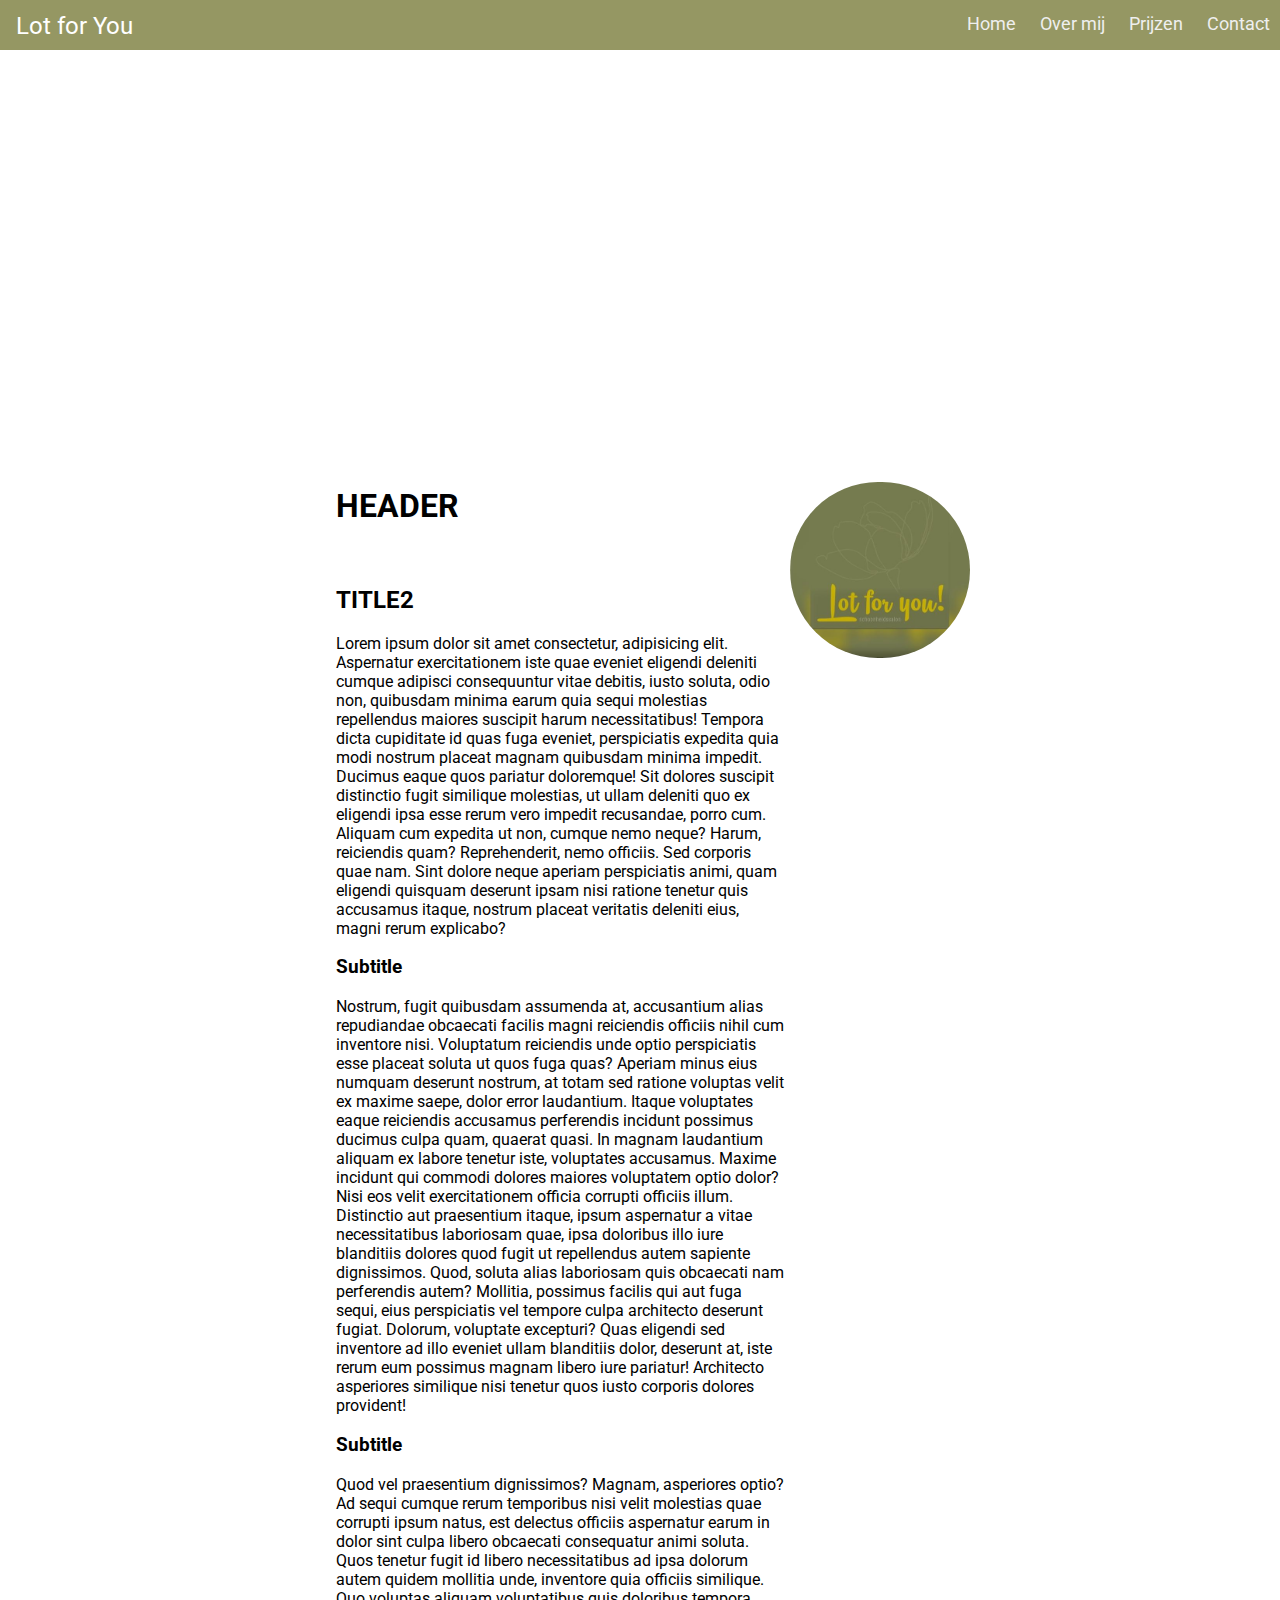
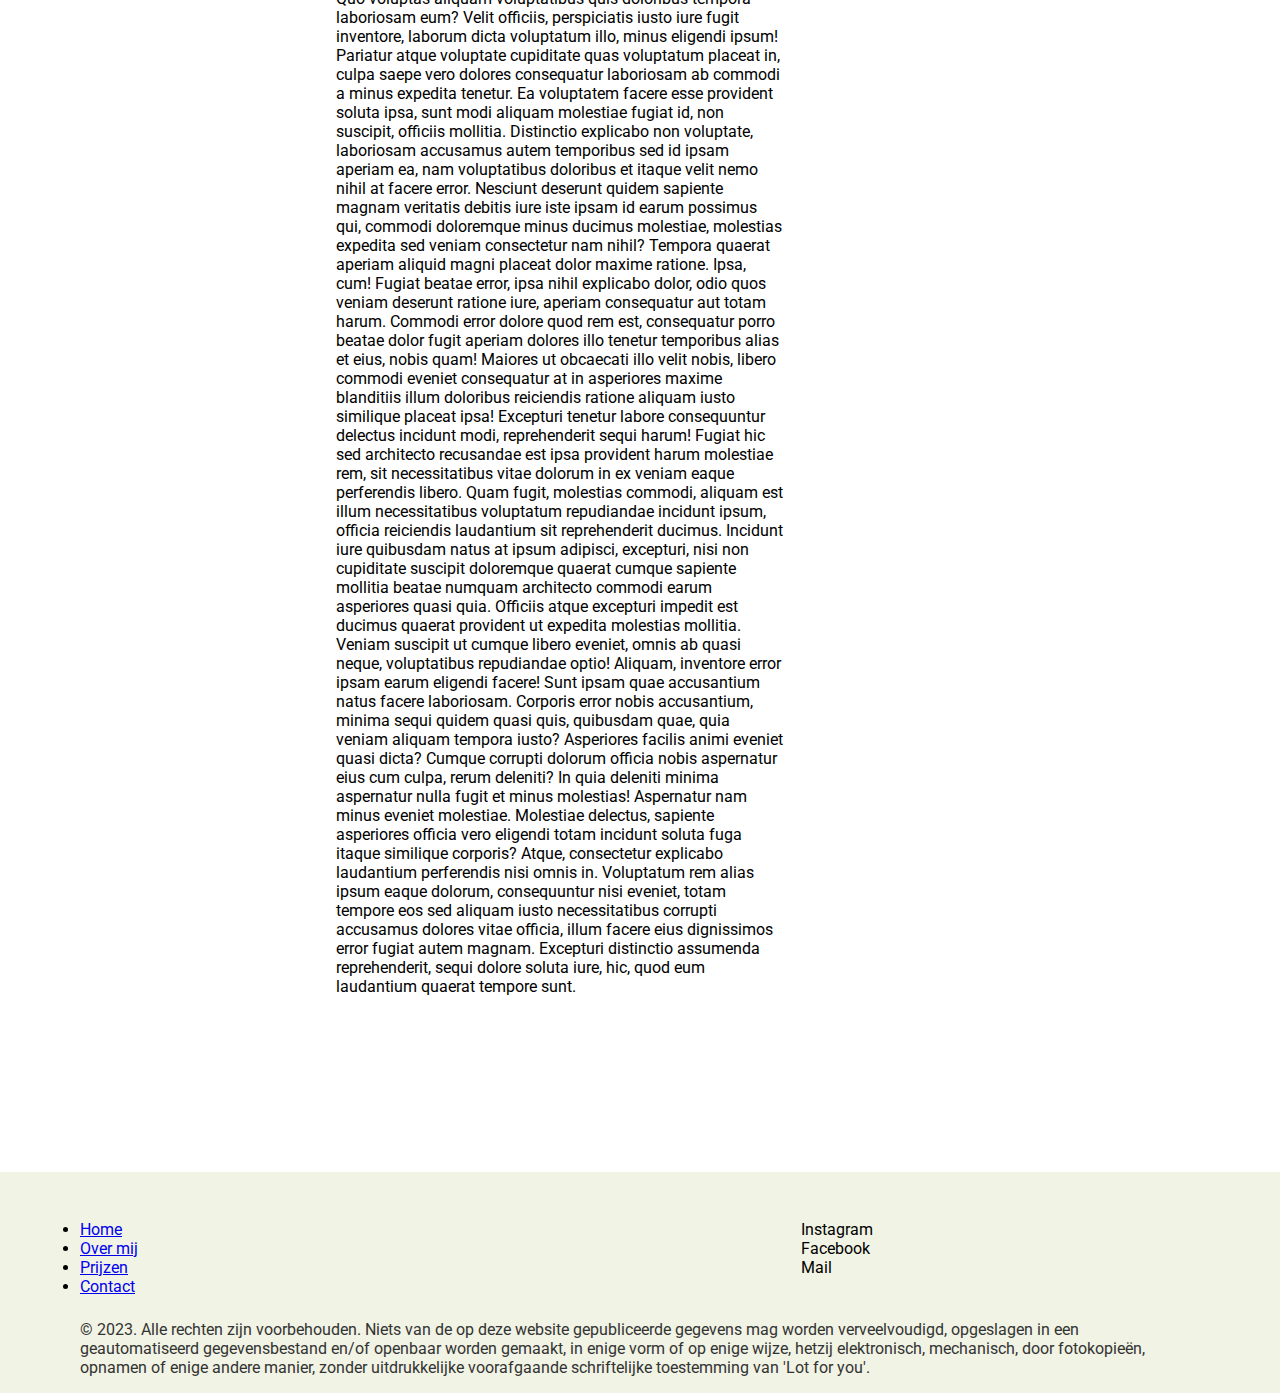
==== aboutme.html @ e4e6581d "created aboutme.html + css" ====
<!DOCTYPE html>
<html lang="nl">
<head>
    <meta charset="UTF-8">
  <meta http-equiv="X-UA-Compatible" content="IE=edge">
  <meta name="viewport" content="width=device-width, initial-scale=1.0">
  <link rel="stylesheet" href="./styles/navbar.css">
  <link rel="stylesheet" href="./styles/general.css">
  <link rel="stylesheet" href="./styles/aboutme.css">
  <!-- <link rel="stylesheet" href="https://cdn.jsdelivr.net/npm/bootstrap@4.4.1/dist/css/bootstrap.min.css" integrity="sha384-Vkoo8x4CGsO3+Hhxv8T/Q5PaXtkKtu6ug5TOeNV6gBiFeWPGFN9MuhOf23Q9Ifjh" crossorigin="anonymous"> -->
  <link rel="preconnect" href="https://fonts.googleapis.com">
  <link rel="preconnect" href="https://fonts.gstatic.com" crossorigin>
  <link href="https://fonts.googleapis.com/css2?family=Roboto:wght@300;400;500;700&display=swap" rel="stylesheet"> 
  
    <title>Lot for you - Over mij</title>
</head>
<body>
    <header>
        <div class="nav">
          <input type="checkbox" id="nav-check">
          <div class="nav-header">
            <div class="nav-title">
              <p id="name"> Lot for You
              
            </div>
          </div>
          <div class="nav-btn">
            <label for="nav-check">
              <span></span>
              <span></span>
              <span></span>
            </label>
          </div>
          
          
          <div class="nav-links">
            <a href="index.html" target="_self">Home</a>
            <a href="aboutme.html" target="_self">Over mij</a>
            <a href="pricing.html" target="_self">Prijzen</a>
            <a href="contact.html" target="_self">Contact</a>
            
          </div>
        </div>
      </header>
    <div class="image_head">
        <!-- <img class="backdrop_img" src="./Images/background.png" alt="backdrop"> -->
    </div>

    <div class="aboutme_container">
        <div class="aboutme_text">
            <article>
                <h1> HEADER</h1>
                <br>
                <h2>TITLE2</h2>
                <p> Lorem ipsum dolor sit amet consectetur, adipisicing elit. Aspernatur exercitationem iste quae eveniet eligendi deleniti cumque adipisci consequuntur vitae debitis, iusto soluta, odio non, quibusdam minima earum quia sequi molestias repellendus maiores suscipit harum necessitatibus! Tempora dicta cupiditate id quas fuga eveniet, perspiciatis expedita quia modi nostrum placeat magnam quibusdam minima impedit. Ducimus eaque quos pariatur doloremque! Sit dolores suscipit distinctio fugit similique molestias, ut ullam deleniti quo ex eligendi ipsa esse rerum vero impedit recusandae, porro cum. Aliquam cum expedita ut non, cumque nemo neque? Harum, reiciendis quam? Reprehenderit, nemo officiis. Sed corporis quae nam. Sint dolore neque aperiam perspiciatis animi, quam eligendi quisquam deserunt ipsam nisi ratione tenetur quis accusamus itaque, nostrum placeat veritatis deleniti eius, magni rerum explicabo? 
                <br>
                <h3>Subtitle</h3>    
                Nostrum, fugit quibusdam assumenda at, accusantium alias repudiandae obcaecati facilis magni reiciendis officiis nihil cum inventore nisi. Voluptatum reiciendis unde optio perspiciatis esse placeat soluta ut quos fuga quas? Aperiam minus eius numquam deserunt nostrum, at totam sed ratione voluptas velit ex maxime saepe, dolor error laudantium. Itaque voluptates eaque reiciendis accusamus perferendis incidunt possimus ducimus culpa quam, quaerat quasi. In magnam laudantium aliquam ex labore tenetur iste, voluptates accusamus. Maxime incidunt qui commodi dolores maiores voluptatem optio dolor? Nisi eos velit exercitationem officia corrupti officiis illum. Distinctio aut praesentium itaque, ipsum aspernatur a vitae necessitatibus laboriosam quae, ipsa doloribus illo iure blanditiis dolores quod fugit ut repellendus autem sapiente dignissimos. Quod, soluta alias laboriosam quis obcaecati nam perferendis autem? Mollitia, possimus facilis qui aut fuga sequi, eius perspiciatis vel tempore culpa architecto deserunt fugiat. Dolorum, voluptate excepturi? Quas eligendi sed inventore ad illo eveniet ullam blanditiis dolor, deserunt at, iste rerum eum possimus magnam libero iure pariatur! Architecto asperiores similique nisi tenetur quos iusto corporis dolores provident!
                
                <br>
                <h3>Subtitle</h3>    
                
                Quod vel praesentium dignissimos? Magnam, asperiores optio? Ad sequi cumque rerum temporibus nisi velit molestias quae corrupti ipsum natus, est delectus officiis aspernatur earum in dolor sint culpa libero obcaecati consequatur animi soluta. Quos tenetur fugit id libero necessitatibus ad ipsa dolorum autem quidem mollitia unde, inventore quia officiis similique. Quo voluptas aliquam voluptatibus quis doloribus tempora laboriosam eum? Velit officiis, perspiciatis iusto iure fugit inventore, laborum dicta voluptatum illo, minus eligendi ipsum! Pariatur atque voluptate cupiditate quas voluptatum placeat in, culpa saepe vero dolores consequatur laboriosam ab commodi a minus expedita tenetur. Ea voluptatem facere esse provident soluta ipsa, sunt modi aliquam molestiae fugiat id, non suscipit, officiis mollitia. Distinctio explicabo non voluptate, laboriosam accusamus autem temporibus sed id ipsam aperiam ea, nam voluptatibus doloribus et itaque velit nemo nihil at facere error. Nesciunt deserunt quidem sapiente magnam veritatis debitis iure iste ipsam id earum possimus qui, commodi doloremque minus ducimus molestiae, molestias expedita sed veniam consectetur nam nihil? Tempora quaerat aperiam aliquid magni placeat dolor maxime ratione. Ipsa, cum! Fugiat beatae error, ipsa nihil explicabo dolor, odio quos veniam deserunt ratione iure, aperiam consequatur aut totam harum. Commodi error dolore quod rem est, consequatur porro beatae dolor fugit aperiam dolores illo tenetur temporibus alias et eius, nobis quam! Maiores ut obcaecati illo velit nobis, libero commodi eveniet consequatur at in asperiores maxime blanditiis illum doloribus reiciendis ratione aliquam iusto similique placeat ipsa! Excepturi tenetur labore consequuntur delectus incidunt modi, reprehenderit sequi harum! Fugiat hic sed architecto recusandae est ipsa provident harum molestiae rem, sit necessitatibus vitae dolorum in ex veniam eaque perferendis libero. Quam fugit, molestias commodi, aliquam est illum necessitatibus voluptatum repudiandae incidunt ipsum, officia reiciendis laudantium sit reprehenderit ducimus. Incidunt iure quibusdam natus at ipsum adipisci, excepturi, nisi non cupiditate suscipit doloremque quaerat cumque sapiente mollitia beatae numquam architecto commodi earum asperiores quasi quia. Officiis atque excepturi impedit est ducimus quaerat provident ut expedita molestias mollitia. Veniam suscipit ut cumque libero eveniet, omnis ab quasi neque, voluptatibus repudiandae optio! Aliquam, inventore error ipsam earum eligendi facere! Sunt ipsam quae accusantium natus facere laboriosam. Corporis error nobis accusantium, minima sequi quidem quasi quis, quibusdam quae, quia veniam aliquam tempora iusto? Asperiores facilis animi eveniet quasi dicta? Cumque corrupti dolorum officia nobis aspernatur eius cum culpa, rerum deleniti? In quia deleniti minima aspernatur nulla fugit et minus molestias! Aspernatur nam minus eveniet molestiae. Molestiae delectus, sapiente asperiores officia vero eligendi totam incidunt soluta fuga itaque similique corporis? Atque, consectetur explicabo laudantium perferendis nisi omnis in. Voluptatum rem alias ipsum eaque dolorum, consequuntur nisi eveniet, totam tempore eos sed aliquam iusto necessitatibus corrupti accusamus dolores vitae officia, illum facere eius dignissimos error fugiat autem magnam. Excepturi distinctio assumenda reprehenderit, sequi dolore soluta iure, hic, quod eum laudantium quaerat tempore sunt.</p>

            </article>
        </div>
        <div class="aboutme_photo">
            <img class="foto_lotte" src="./Images/logo_new.jpg" alt="foto_lotte">
        </div>

    </div>



      <footer>
        <div class="footer_links_pages">
          <li><a href="index.html" target="_self">Home</a></li>
          <li><a href="aboutme.html" target="_self">Over mij</a></li>
          <li><a href="pricing.html" target="_self">Prijzen</a></li>
          <li><a href="contact.html" target="_self">Contact</a></li>
        </div>
    
        <div class="footer_links_socials">
          <ul>Instagram</ul>
          <ul>Facebook</ul>
          <ul>Mail</ul>
    
        </div>
    
        <div class="footer_copyright">
          <p id="footer_copyright_text"> © 2023. Alle rechten zijn voorbehouden. Niets van de op deze website gepubliceerde gegevens mag worden verveelvoudigd, opgeslagen in een geautomatiseerd gegevensbestand en/of openbaar worden gemaakt, in enige vorm of op enige wijze, hetzij elektronisch, mechanisch, door fotokopieën, opnamen of enige andere manier, zonder uitdrukkelijke voorafgaande schriftelijke toestemming van 'Lot for you'.</p>
    
        </div>
    
    
        
      </footer>
    
</body>
</html>
---- styles/navbar.css ----
.nav {
    height: 50px;
    background-color: var(--prim2) ;
    position: relative;
    justify-content: space-between;
  }

  .nav-title {
  height: 50px;
  }

  #name {
    margin: .75rem 0;
   }
  
  .nav > .nav-header {
    display: inline;
    
    
  }

  
  .nav > .nav-header > .nav-title {
    display: inline-block;
    font-size: 1.5rem;
    color: #fff;
    /* margin-right: 10rem; */
    margin-left: 1rem;
    padding: 0px 0px;
    justify-content: center;
    align-items: center;
    
    
  }
  
  .nav > .nav-btn {
    display: none;
  }
  
  .nav > .nav-links {
    display: inline;
    float: right;
    font-size: 18px;
  }
  
  .nav > .nav-links > a {
    display: inline-block;
    padding: 13px 10px 13px 10px;
    text-decoration: none;
    color: #efefef;
    
  }
  
  .nav > .nav-links > a:hover {
    background-color: rgba(0, 0, 0, 0.3);
  }
  
  .nav > #nav-check {
    display: none;
  }
  
  @media (max-width:860px) {
    .nav > .nav-btn {
      display: inline-block;
      position: absolute;
      right: 0px;
      top: 0px;
    }
    .nav > .nav-btn > label {
      display: inline-block;
      width: 24px;
      height: 24px;
      padding: 13px;
      margin-right: .75rem;
    }
    .nav > .nav-btn > label:hover,.nav  #nav-check:checked ~ .nav-btn > label {
      background-color: rgba(0, 0, 0, 0.3);
    }
    .nav > .nav-btn > label > span {
      display: block;
      width: 25px;
      height: 10px;
      border-top: 2px solid #eee;
    }
    .nav > .nav-links {
      position: absolute;
      display: block;
      width: 100%;
      background-color: #333;
      height: 0px;
      transition: all 0.3s ease-in;
      overflow-y: hidden;
      top: 50px;
      left: 0px;
    }
    .nav > .nav-links > a {
      display: block;
      width: 100%;
    }
    .nav > #nav-check:not(:checked) ~ .nav-links {
      height: 0px;
    }
    .nav > #nav-check:checked ~ .nav-links {
      height: calc(100vh - 50px);
      overflow-y: auto;
    }
  }
---- styles/general.css ----
html {
    font-family: Roboto;
}

body {
    margin: 0;
}

:root {
    --prim1: #fac461;
    --prim2: #959763;  
    --prim3: #f1f3e5;
    --sec1: #333;
    --sec2: #ffffff;
    }





.image_head {
    height: 20rem;
    width: 100%;
    background-image:url("/images/background.png");
    
    background-size:auto;
    background-repeat: no-repeat;
    background-position: 50% 50%;
}


footer {
    position:static;
    display: grid;
    bottom: 0;
    background-color: var(--prim3);
    grid-template-areas: 
    'fp . . fs fs . '
    'fc fc fc fc fc fc';
    gap: .5rem;
    margin-top: 9rem;
    padding-top: 3rem;
    padding-left: 5rem;
    padding-right: 5rem;

 }


 .footer_links_pages {
    grid-area: fp;


 }

 footer > .footer_links_pages > li::marker > a {
    text-decoration: none;
    color: var (--sec1);
 }

 footer > .footer_links_socials > ul {
    margin: 0;
    padding-left: 0;
 }

 .footer_links_socials {
    grid-area: fs;

 }

 .footer_copyright {
    grid-area: fc;
    color: var(--sec1)
 }


 @media (max-width: 420px) {
    footer {
        display: grid;
        row-gap: 1.5rem;
        grid-template-areas: 
        'fp .'
        'fs .'
        'fc fc';
    }
 }
---- styles/aboutme.css ----
.aboutme_container {
    display: grid;
    grid-template-columns: 3fr 1fr;
    margin-top: 5rem;
    

}

.aboutme_text {
    /* background-color: aqua; */
    padding: 1rem 1rem;
    
    

}

.aboutme_photo {
    /* background-color: lightpink; */
    padding: 1rem 1rem;
    justify-content: center;
    align-items: flex-start;
    display: flex;
    position: relative;
}    

.foto_lotte {
    margin-top: 1rem;
    width: 180px;
    border-radius: 90px;
    position: fixed; 
    
}



   
        
@media (min-width: 626px) {
    .aboutme_container {
        max-width: 60%;
        margin-left: 20%;
        margin-right: 20%;
        /* justify-content: center;
        align-items: center; */
    }
    

}



@media (min-width: 1280px) {
    .aboutme_container {
        max-width: 50%;
        margin-left: 25%;
        margin-right: 25%;
    }
}
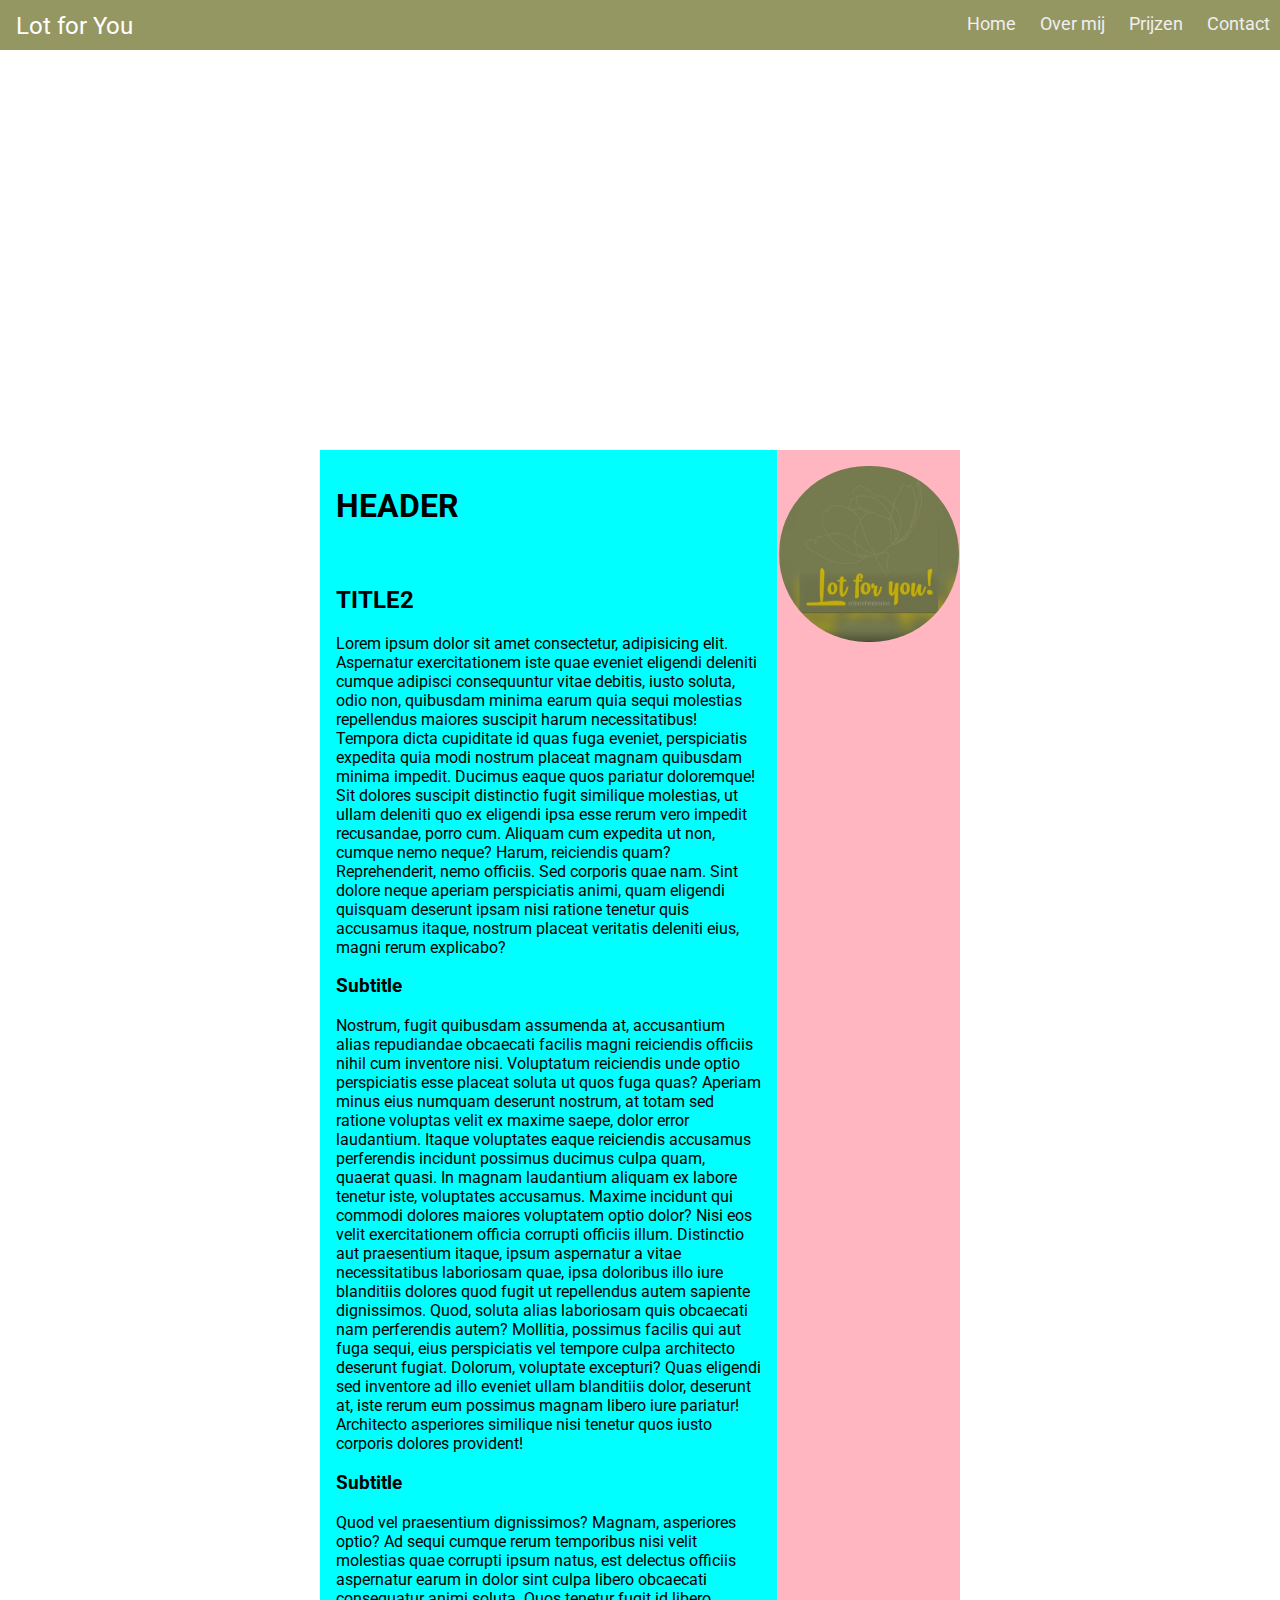
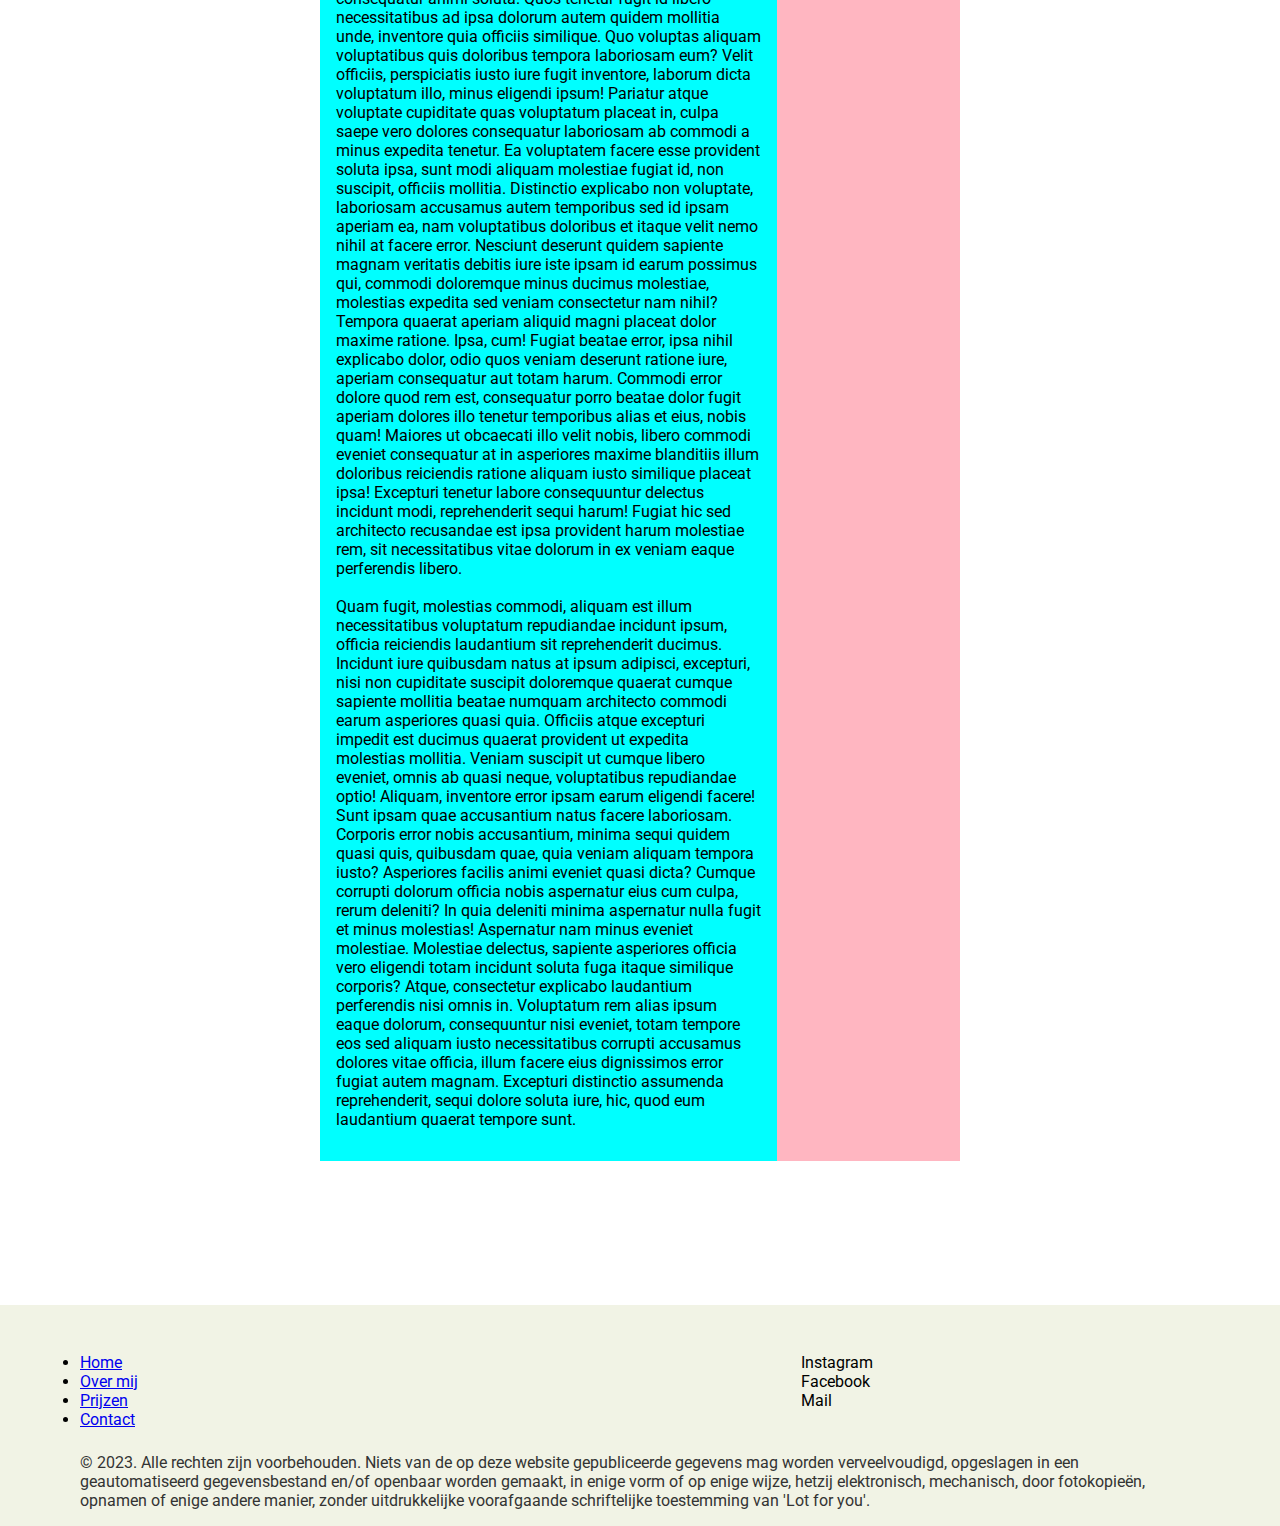
==== commit 1055aa69: "tweaks to aboutme" ====
--- a/aboutme.html
+++ b/aboutme.html
@@ -60,7 +60,10 @@
                 <br>
                 <h3>Subtitle</h3>    
                 
-                Quod vel praesentium dignissimos? Magnam, asperiores optio? Ad sequi cumque rerum temporibus nisi velit molestias quae corrupti ipsum natus, est delectus officiis aspernatur earum in dolor sint culpa libero obcaecati consequatur animi soluta. Quos tenetur fugit id libero necessitatibus ad ipsa dolorum autem quidem mollitia unde, inventore quia officiis similique. Quo voluptas aliquam voluptatibus quis doloribus tempora laboriosam eum? Velit officiis, perspiciatis iusto iure fugit inventore, laborum dicta voluptatum illo, minus eligendi ipsum! Pariatur atque voluptate cupiditate quas voluptatum placeat in, culpa saepe vero dolores consequatur laboriosam ab commodi a minus expedita tenetur. Ea voluptatem facere esse provident soluta ipsa, sunt modi aliquam molestiae fugiat id, non suscipit, officiis mollitia. Distinctio explicabo non voluptate, laboriosam accusamus autem temporibus sed id ipsam aperiam ea, nam voluptatibus doloribus et itaque velit nemo nihil at facere error. Nesciunt deserunt quidem sapiente magnam veritatis debitis iure iste ipsam id earum possimus qui, commodi doloremque minus ducimus molestiae, molestias expedita sed veniam consectetur nam nihil? Tempora quaerat aperiam aliquid magni placeat dolor maxime ratione. Ipsa, cum! Fugiat beatae error, ipsa nihil explicabo dolor, odio quos veniam deserunt ratione iure, aperiam consequatur aut totam harum. Commodi error dolore quod rem est, consequatur porro beatae dolor fugit aperiam dolores illo tenetur temporibus alias et eius, nobis quam! Maiores ut obcaecati illo velit nobis, libero commodi eveniet consequatur at in asperiores maxime blanditiis illum doloribus reiciendis ratione aliquam iusto similique placeat ipsa! Excepturi tenetur labore consequuntur delectus incidunt modi, reprehenderit sequi harum! Fugiat hic sed architecto recusandae est ipsa provident harum molestiae rem, sit necessitatibus vitae dolorum in ex veniam eaque perferendis libero. Quam fugit, molestias commodi, aliquam est illum necessitatibus voluptatum repudiandae incidunt ipsum, officia reiciendis laudantium sit reprehenderit ducimus. Incidunt iure quibusdam natus at ipsum adipisci, excepturi, nisi non cupiditate suscipit doloremque quaerat cumque sapiente mollitia beatae numquam architecto commodi earum asperiores quasi quia. Officiis atque excepturi impedit est ducimus quaerat provident ut expedita molestias mollitia. Veniam suscipit ut cumque libero eveniet, omnis ab quasi neque, voluptatibus repudiandae optio! Aliquam, inventore error ipsam earum eligendi facere! Sunt ipsam quae accusantium natus facere laboriosam. Corporis error nobis accusantium, minima sequi quidem quasi quis, quibusdam quae, quia veniam aliquam tempora iusto? Asperiores facilis animi eveniet quasi dicta? Cumque corrupti dolorum officia nobis aspernatur eius cum culpa, rerum deleniti? In quia deleniti minima aspernatur nulla fugit et minus molestias! Aspernatur nam minus eveniet molestiae. Molestiae delectus, sapiente asperiores officia vero eligendi totam incidunt soluta fuga itaque similique corporis? Atque, consectetur explicabo laudantium perferendis nisi omnis in. Voluptatum rem alias ipsum eaque dolorum, consequuntur nisi eveniet, totam tempore eos sed aliquam iusto necessitatibus corrupti accusamus dolores vitae officia, illum facere eius dignissimos error fugiat autem magnam. Excepturi distinctio assumenda reprehenderit, sequi dolore soluta iure, hic, quod eum laudantium quaerat tempore sunt.</p>
+                Quod vel praesentium dignissimos? Magnam, asperiores optio? Ad sequi cumque rerum temporibus nisi velit molestias quae corrupti ipsum natus, est delectus officiis aspernatur earum in dolor sint culpa libero obcaecati consequatur animi soluta. Quos tenetur fugit id libero necessitatibus ad ipsa dolorum autem quidem mollitia unde, inventore quia officiis similique. Quo voluptas aliquam voluptatibus quis doloribus tempora laboriosam eum? Velit officiis, perspiciatis iusto iure fugit inventore, laborum dicta voluptatum illo, minus eligendi ipsum! Pariatur atque voluptate cupiditate quas voluptatum placeat in, culpa saepe vero dolores consequatur laboriosam ab commodi a minus expedita tenetur. Ea voluptatem facere esse provident soluta ipsa, sunt modi aliquam molestiae fugiat id, non suscipit, officiis mollitia. Distinctio explicabo non voluptate, laboriosam accusamus autem temporibus sed id ipsam aperiam ea, nam voluptatibus doloribus et itaque velit nemo nihil at facere error. Nesciunt deserunt quidem sapiente magnam veritatis debitis iure iste ipsam id earum possimus qui, commodi doloremque minus ducimus molestiae, molestias expedita sed veniam consectetur nam nihil? Tempora quaerat aperiam aliquid magni placeat dolor maxime ratione. Ipsa, cum! Fugiat beatae error, ipsa nihil explicabo dolor, odio quos veniam deserunt ratione iure, aperiam consequatur aut totam harum. Commodi error dolore quod rem est, consequatur porro beatae dolor fugit aperiam dolores illo tenetur temporibus alias et eius, nobis quam! Maiores ut obcaecati illo velit nobis, libero commodi eveniet consequatur at in asperiores maxime blanditiis illum doloribus reiciendis ratione aliquam iusto similique placeat ipsa! Excepturi tenetur labore consequuntur delectus incidunt modi, reprehenderit sequi harum! Fugiat hic sed architecto recusandae est ipsa provident harum molestiae rem, sit necessitatibus vitae dolorum in ex veniam eaque perferendis libero. 
+                <br>
+                <br>
+                Quam fugit, molestias commodi, aliquam est illum necessitatibus voluptatum repudiandae incidunt ipsum, officia reiciendis laudantium sit reprehenderit ducimus. Incidunt iure quibusdam natus at ipsum adipisci, excepturi, nisi non cupiditate suscipit doloremque quaerat cumque sapiente mollitia beatae numquam architecto commodi earum asperiores quasi quia. Officiis atque excepturi impedit est ducimus quaerat provident ut expedita molestias mollitia. Veniam suscipit ut cumque libero eveniet, omnis ab quasi neque, voluptatibus repudiandae optio! Aliquam, inventore error ipsam earum eligendi facere! Sunt ipsam quae accusantium natus facere laboriosam. Corporis error nobis accusantium, minima sequi quidem quasi quis, quibusdam quae, quia veniam aliquam tempora iusto? Asperiores facilis animi eveniet quasi dicta? Cumque corrupti dolorum officia nobis aspernatur eius cum culpa, rerum deleniti? In quia deleniti minima aspernatur nulla fugit et minus molestias! Aspernatur nam minus eveniet molestiae. Molestiae delectus, sapiente asperiores officia vero eligendi totam incidunt soluta fuga itaque similique corporis? Atque, consectetur explicabo laudantium perferendis nisi omnis in. Voluptatum rem alias ipsum eaque dolorum, consequuntur nisi eveniet, totam tempore eos sed aliquam iusto necessitatibus corrupti accusamus dolores vitae officia, illum facere eius dignissimos error fugiat autem magnam. Excepturi distinctio assumenda reprehenderit, sequi dolore soluta iure, hic, quod eum laudantium quaerat tempore sunt.</p>
 
             </article>
         </div>
--- a/styles/aboutme.css
+++ b/styles/aboutme.css
@@ -1,33 +1,49 @@
 .aboutme_container {
     display: grid;
-    grid-template-columns: 3fr 1fr;
+    grid-template-columns: 5fr 2fr;
     margin-top: 5rem;
+    position: relative;
     
 
 }
 
 .aboutme_text {
-    /* background-color: aqua; */
+    
+    background-color: aqua;
     padding: 1rem 1rem;
+    display: flex;
     
     
 
 }
 
 .aboutme_photo {
-    /* background-color: lightpink; */
+    background-color: lightpink;
     padding: 1rem 1rem;
     justify-content: center;
     align-items: flex-start;
+    
     display: flex;
-    position: relative;
+    
+    
+
+    
+    
+  
+    
 }    
 
 .foto_lotte {
-    margin-top: 1rem;
+    
     width: 180px;
     border-radius: 90px;
     position: fixed; 
+    
+    
+    
+    
+    
+    
     
 }
 
@@ -40,8 +56,7 @@
         max-width: 60%;
         margin-left: 20%;
         margin-right: 20%;
-        /* justify-content: center;
-        align-items: center; */
+        
     }
     
 
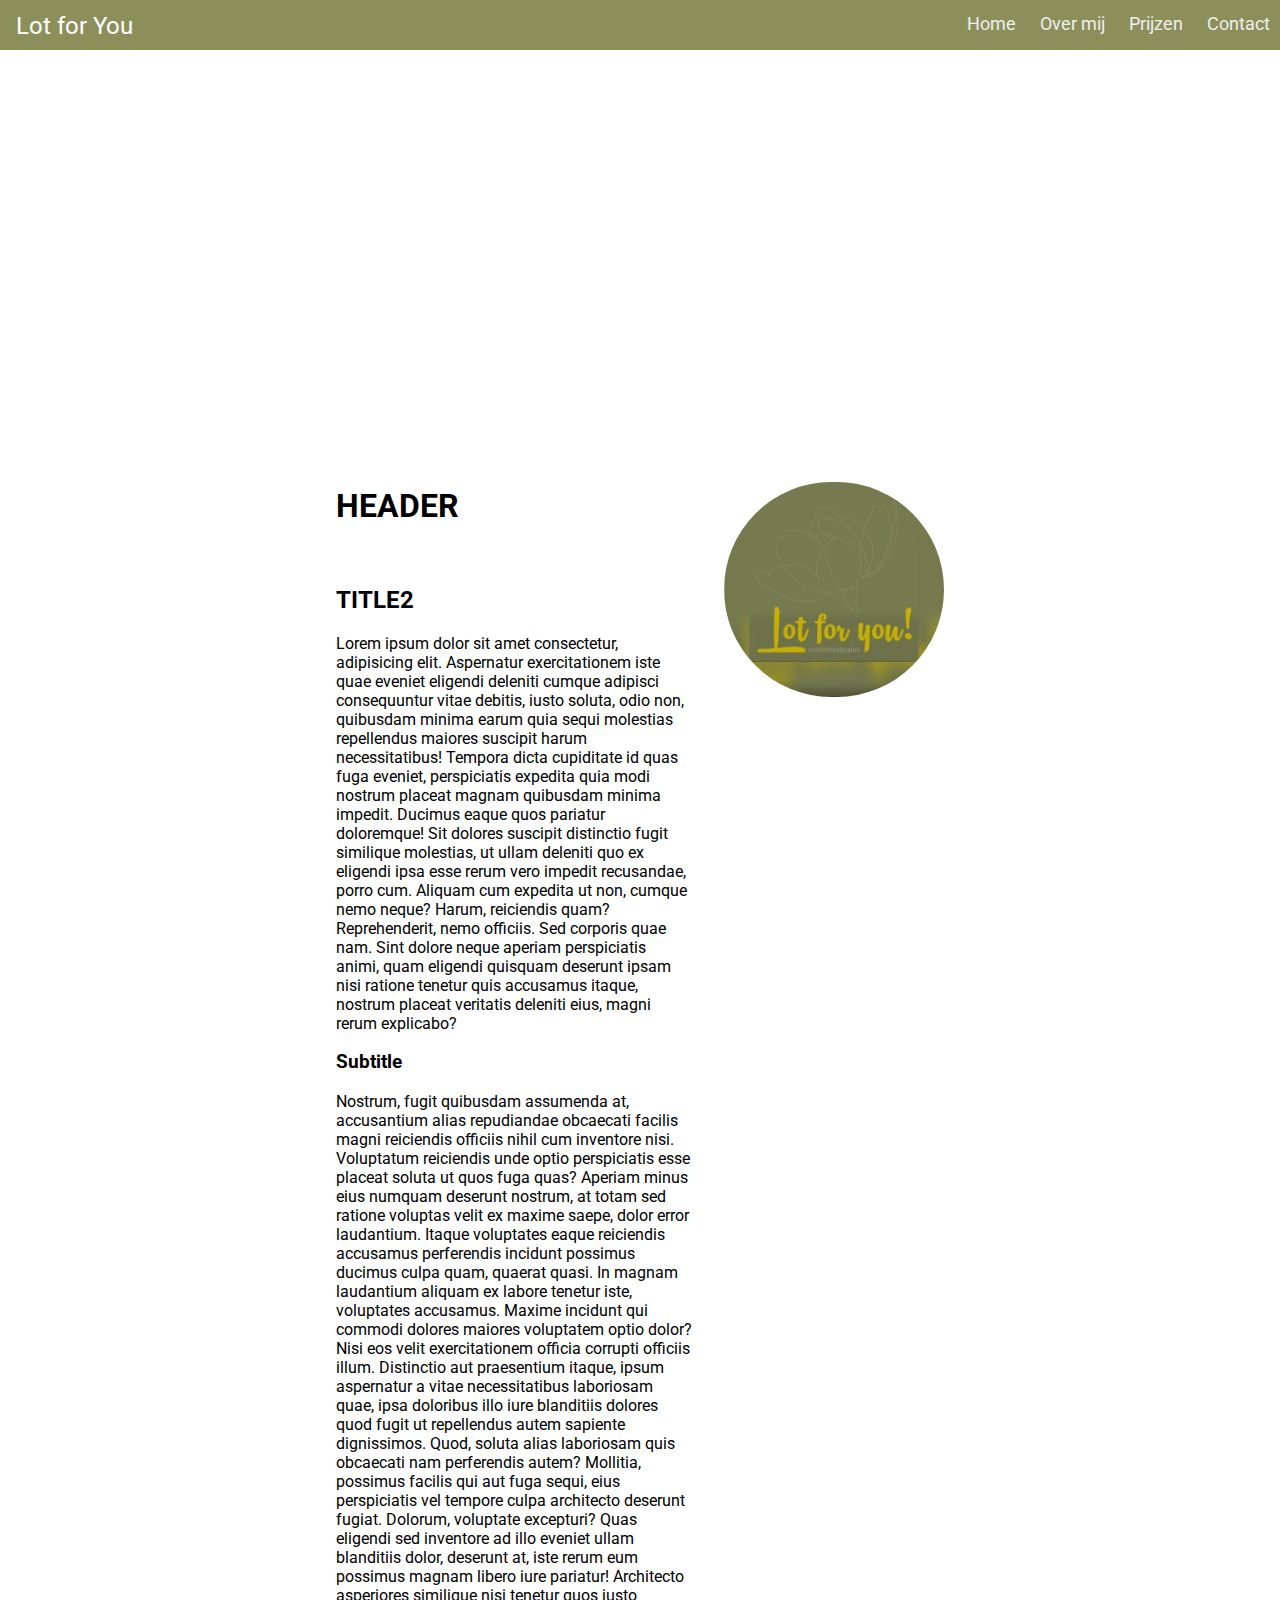
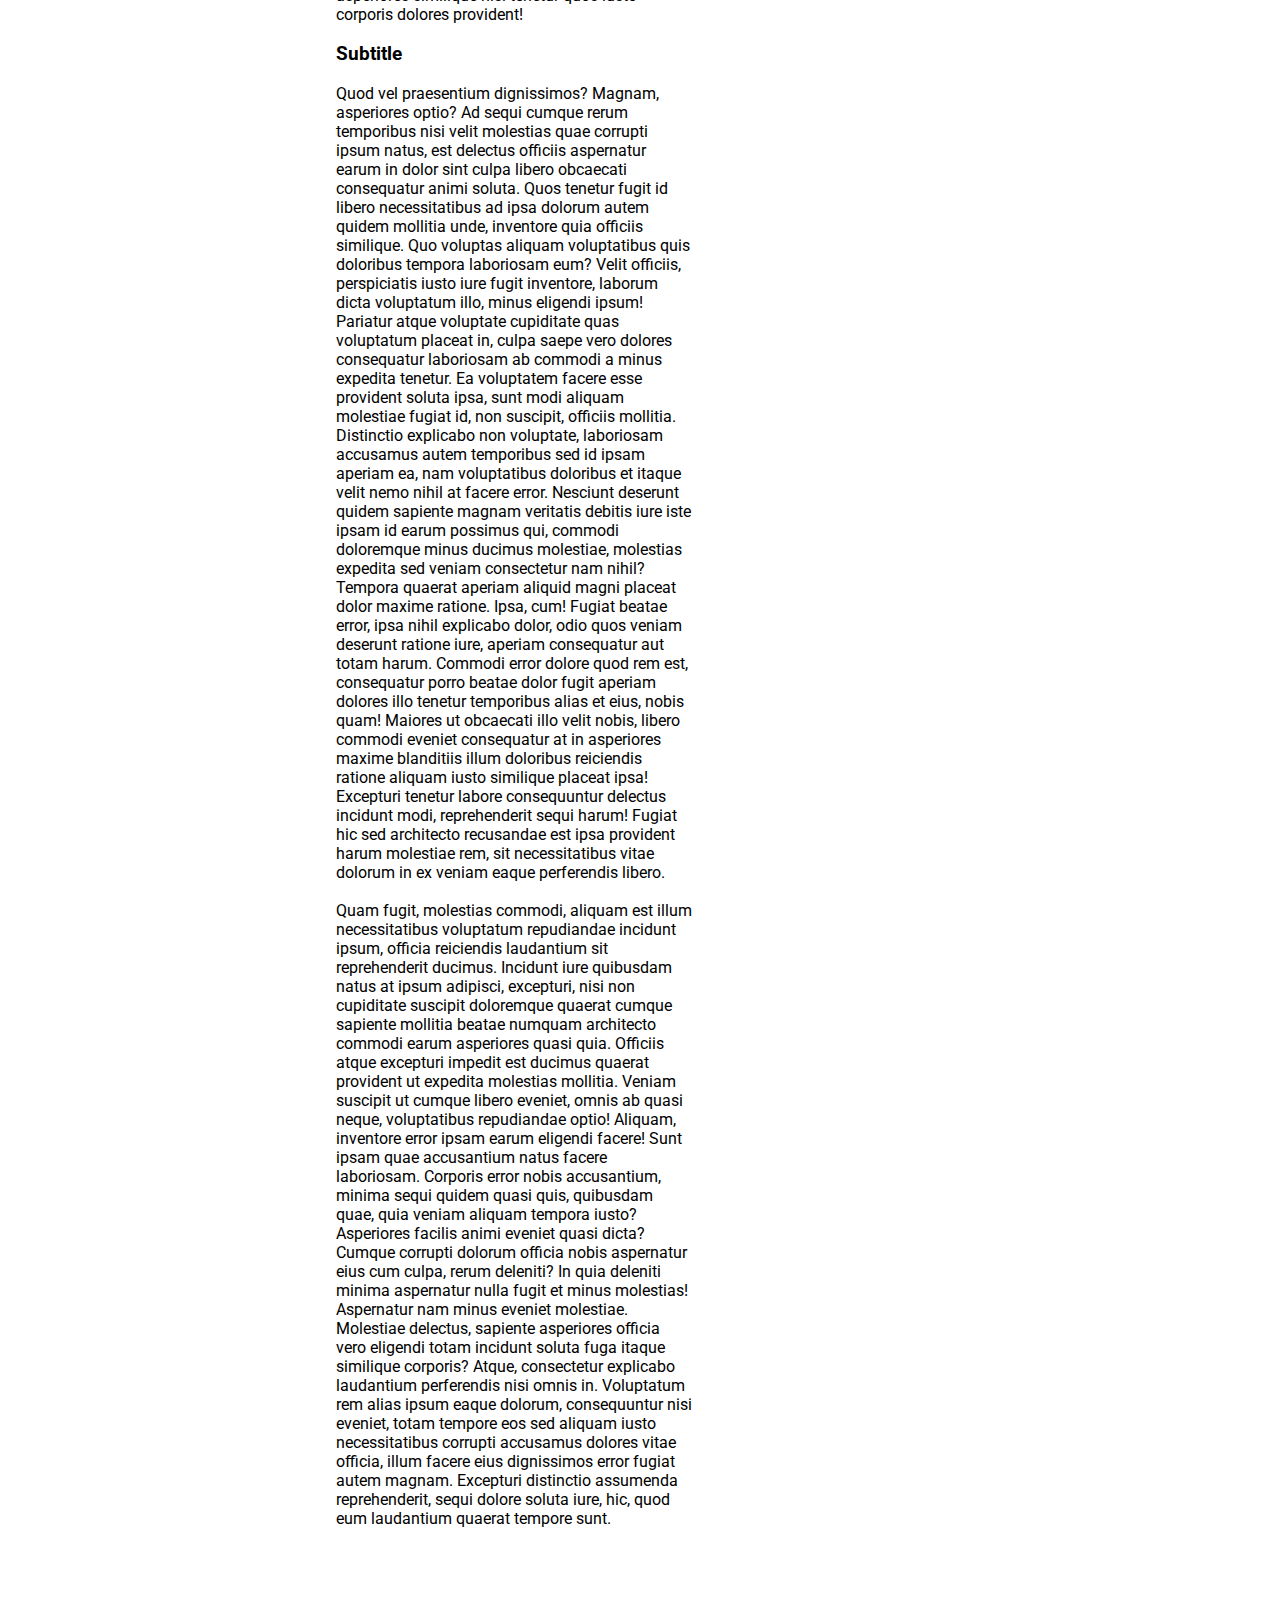
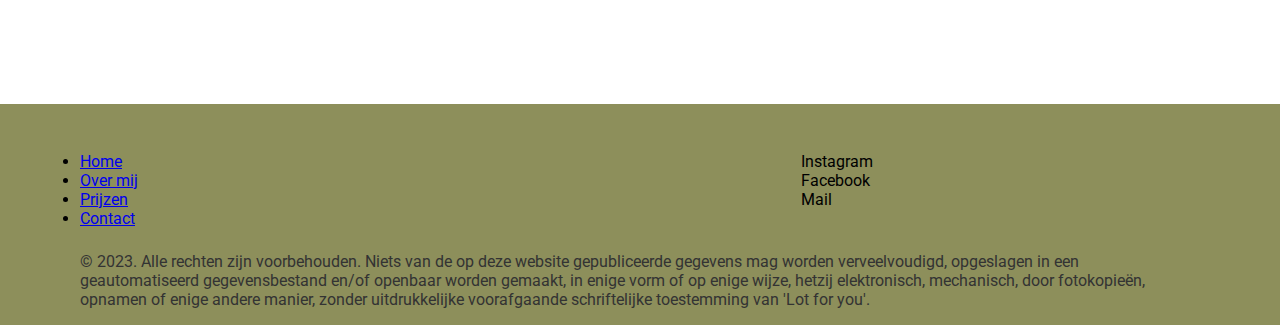
==== commit e1c8da68: "pricing setup made" ====
--- a/aboutme.html
+++ b/aboutme.html
@@ -68,7 +68,8 @@
             </article>
         </div>
         <div class="aboutme_photo">
-            <img class="foto_lotte" src="./Images/logo_new.jpg" alt="foto_lotte">
+            <img class="foto_lotte" src="./Images/logo_new_sm.jpg" alt="foto_lotte">
+            
         </div>
 
     </div>
--- a/styles/navbar.css
+++ b/styles/navbar.css
@@ -12,7 +12,9 @@
   #name {
     margin: .75rem 0;
    }
+
   
+
   .nav > .nav-header {
     display: inline;
     
@@ -81,6 +83,7 @@
       width: 25px;
       height: 10px;
       border-top: 2px solid #eee;
+      
     }
     .nav > .nav-links {
       position: absolute;
--- a/styles/general.css
+++ b/styles/general.css
@@ -7,9 +7,9 @@
 }
 
 :root {
-    --prim1: #fac461;
-    --prim2: #959763;  
-    --prim3: #f1f3e5;
+    --prim1: #767a4c;
+    --prim2: hsl(62, 22%, 46%);  
+    --prim3: #FFD600;
     --sec1: #333;
     --sec2: #ffffff;
     }
@@ -33,7 +33,7 @@
     position:static;
     display: grid;
     bottom: 0;
-    background-color: var(--prim3);
+    background-color: var(--prim2);
     grid-template-areas: 
     'fp . . fs fs . '
     'fc fc fc fc fc fc';
@@ -52,10 +52,14 @@
 
  }
 
- footer > .footer_links_pages > li::marker > a {
-    text-decoration: none;
-    color: var (--sec1);
+ footer > .footer_links_pages > li > a, 
+ footer > .footer_links_pages > li > a::link,
+ footer > .footer_links_pages > li > a::visited,
+ footer > .footer_links_pages > li > a::active {
+        color: var (--sec1);
  }
+
+ 
 
  footer > .footer_links_socials > ul {
     margin: 0;
@@ -64,6 +68,7 @@
 
  .footer_links_socials {
     grid-area: fs;
+    
 
  }
 
--- a/styles/aboutme.css
+++ b/styles/aboutme.css
@@ -1,66 +1,55 @@
 .aboutme_container {
     display: grid;
-    grid-template-columns: 5fr 2fr;
+    grid-template-columns: 2fr 1fr;
     margin-top: 5rem;
     position: relative;
-    
-
+    gap: 4rem;
 }
 
 .aboutme_text {
-    
-    background-color: aqua;
     padding: 1rem 1rem;
     display: flex;
-    
-    
-
 }
 
 .aboutme_photo {
-    background-color: lightpink;
     padding: 1rem 1rem;
     justify-content: center;
+    display: flex;
     align-items: flex-start;
-    
-    display: flex;
-    
-    
-
-    
-    
-  
-    
 }    
 
 .foto_lotte {
-    
-    width: 180px;
-    border-radius: 90px;
-    position: fixed; 
-    
-    
-    
-    
-    
-    
+    width: 220px;
+    border-radius: 110px;
+    margin-top: 1rem;
+    position: sticky; 
+    top: 0;
     
 }
 
 
+@media (max-width: 375px) {
+    .foto_lotte {
+        width: 100px;
+        border-radius: 50px;
+    }
+
+    .aboutme_container {
+        gap: 0;
+    }
+}
+
+
+@media (max-width: 1280px) {
+    .aboutme_container {
+    width: 100%;
+    gap: 0;
+    }
+    }
 
    
         
-@media (min-width: 626px) {
-    .aboutme_container {
-        max-width: 60%;
-        margin-left: 20%;
-        margin-right: 20%;
-        
-    }
-    
 
-}
 
 
 
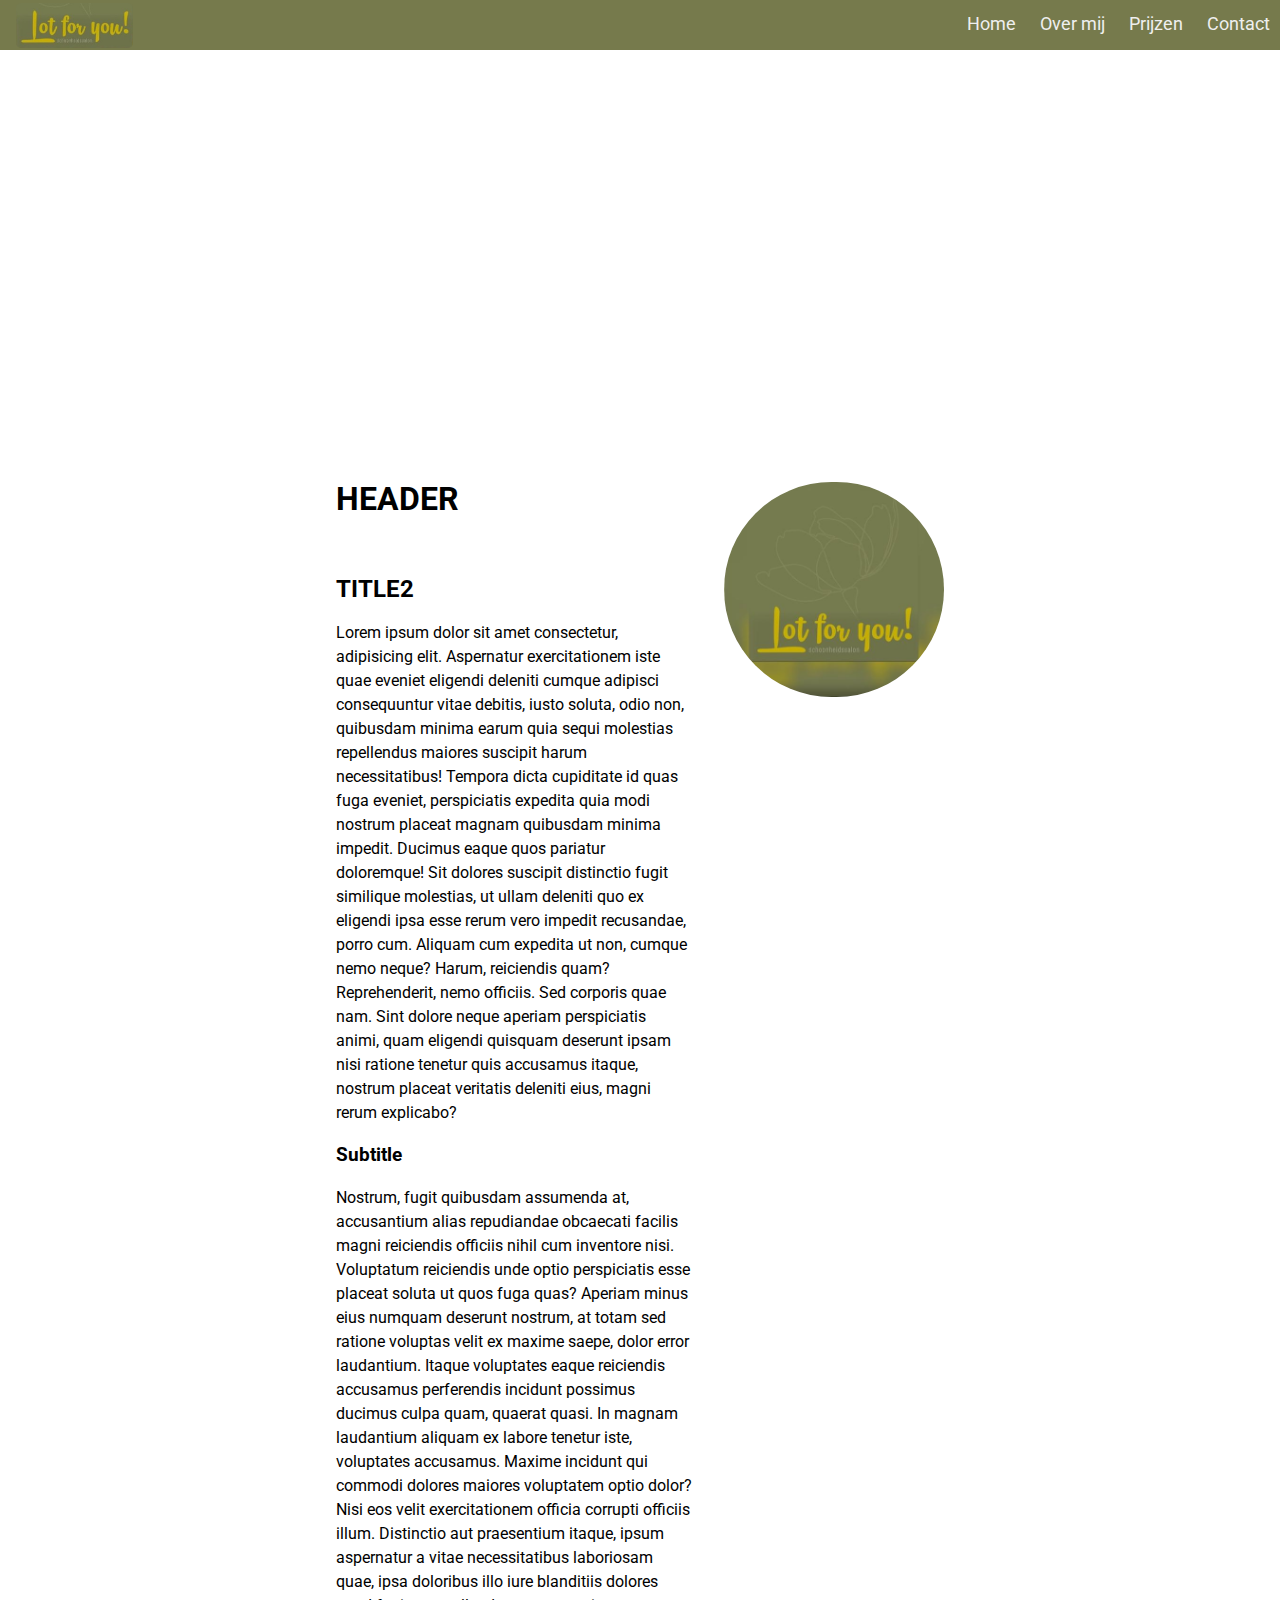
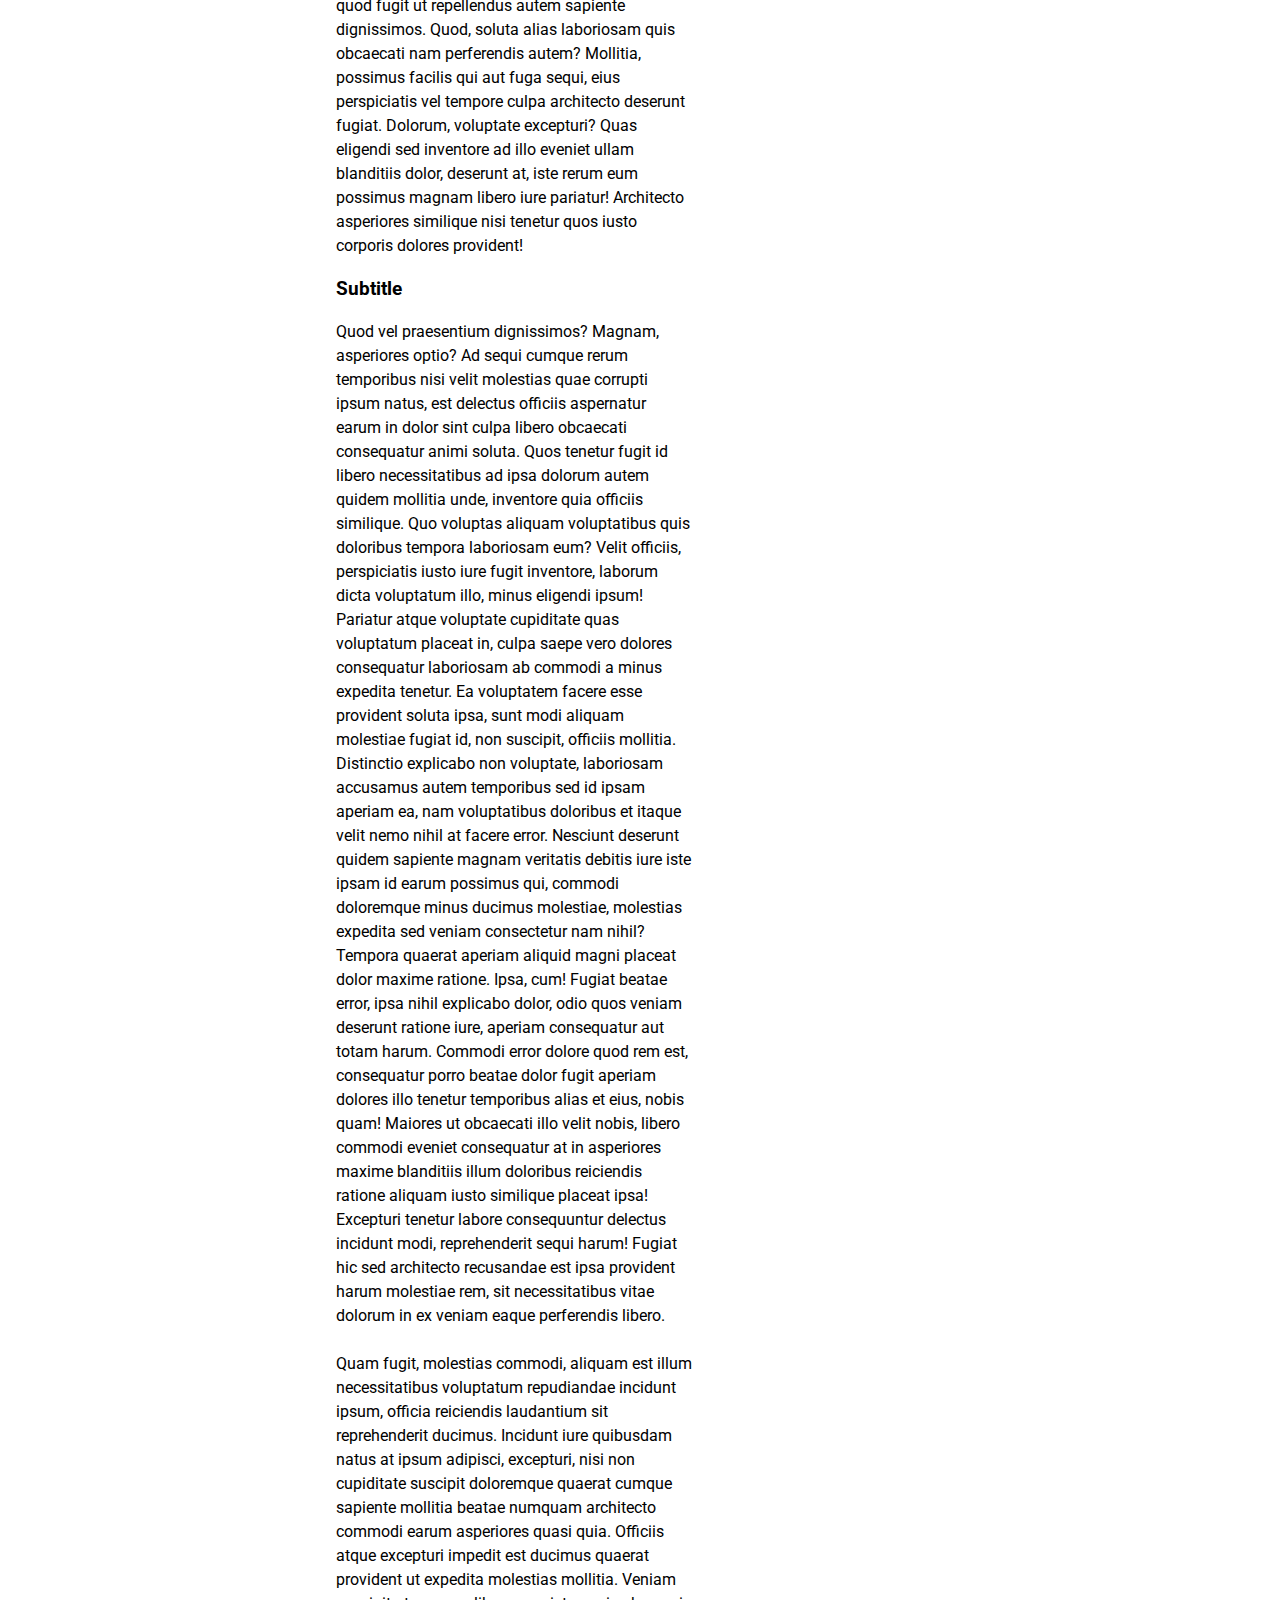
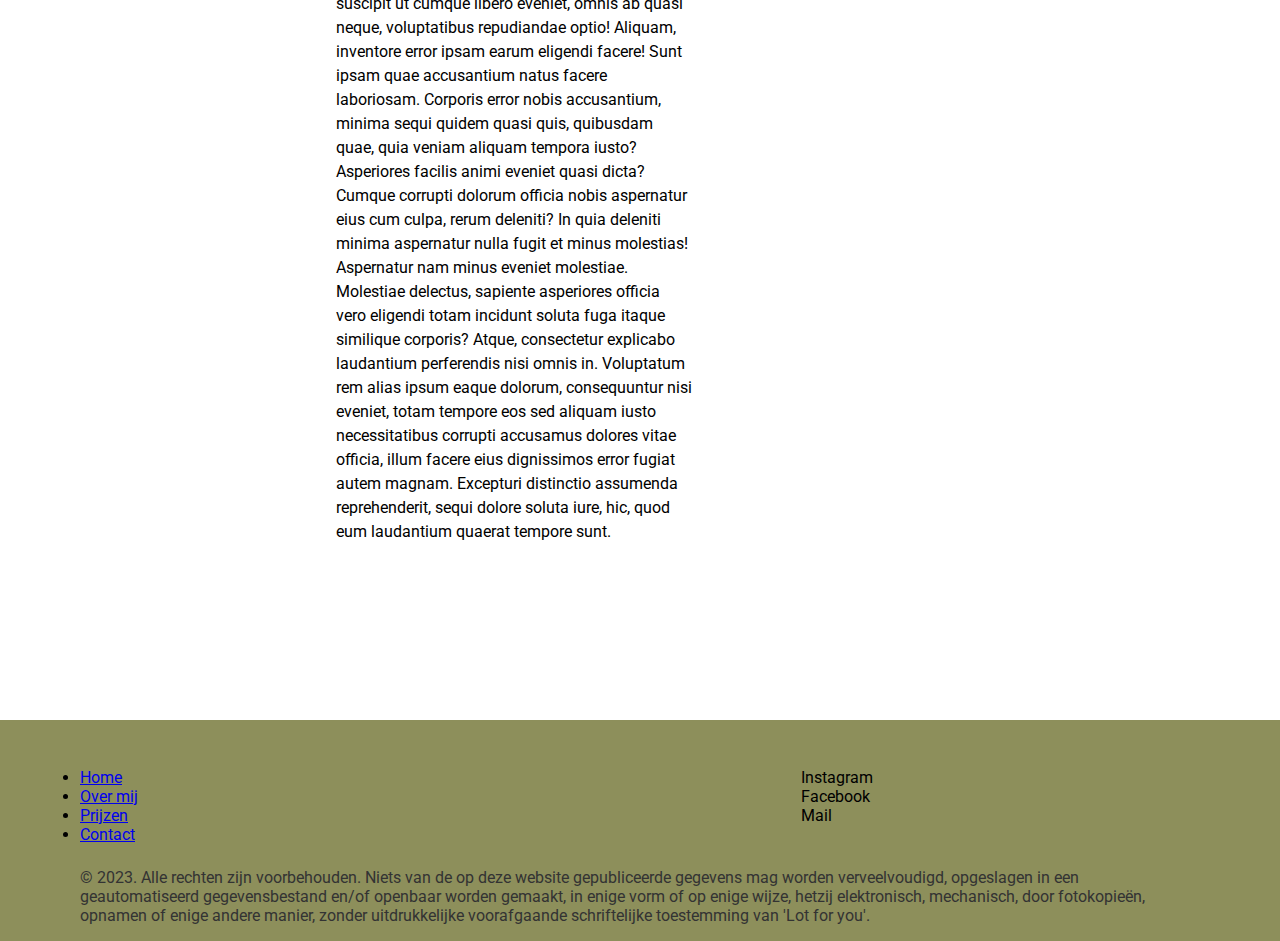
==== commit 64c79123: "navbar changes with logo + terms and conditions" ====
--- a/aboutme.html
+++ b/aboutme.html
@@ -20,7 +20,8 @@
           <input type="checkbox" id="nav-check">
           <div class="nav-header">
             <div class="nav-title">
-              <p id="name"> Lot for You
+              <!-- <p id="name"> Lot for You [LOGO] </p> -->
+        <img class="logo_navbar" src="./Images/logo_new_navsm.jpg" alt="logo_nav">
               
             </div>
           </div>
--- a/styles/navbar.css
+++ b/styles/navbar.css
@@ -1,6 +1,6 @@
   .nav {
     height: 50px;
-    background-color: var(--prim2) ;
+    background-color: var(--prim1) ;
     position: relative;
     justify-content: space-between;
   }
@@ -19,6 +19,12 @@
     display: inline;
     
     
+  }
+
+  .logo_navbar {
+    height: 45px;
+    border-radius: 5px;
+    margin-top: 2.5px;
   }
 
   
--- a/styles/aboutme.css
+++ b/styles/aboutme.css
@@ -4,6 +4,7 @@
     margin-top: 5rem;
     position: relative;
     gap: 4rem;
+    line-height: 1.5rem;
 }
 
 .aboutme_text {
